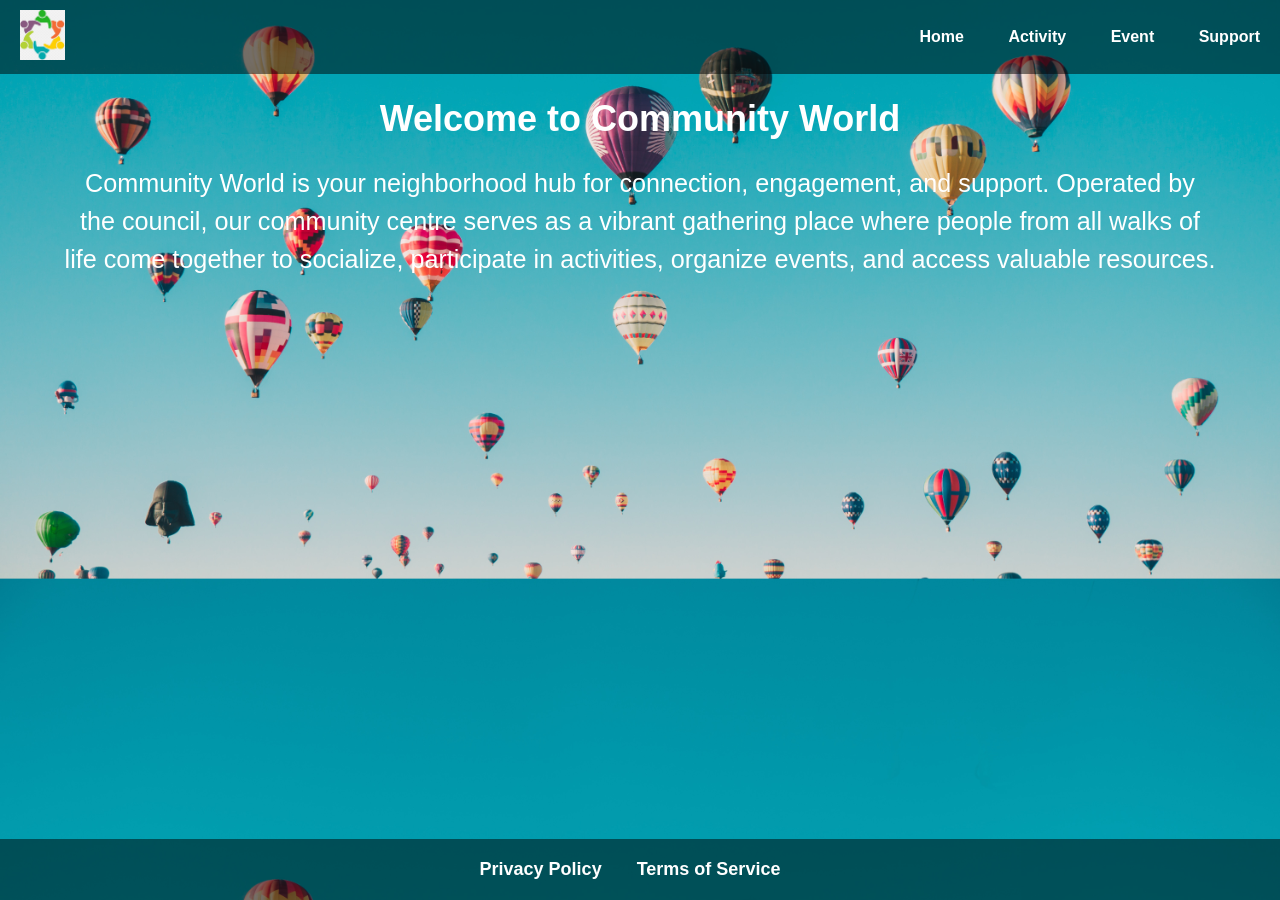
==== index.html @ bab8e0f3 "Add files via upload" ====
<!DOCTYPE html>
<html lang="en">
<head>
<meta name='viewport' content='width=device-width, initial-scale=1.0'>
<title>Community World</title>
<link rel='stylesheet' href='style.css'>
</head>
<body>
    <header>
        <div class="logo">
            <img src="images/logo.png" alt="logo">
        </div>
        <nav> 
            <ul>
                <li><a href="index.html">Home</a></li>
                <li><a href="activity.html">Activity</a></li>
                <li><a href="event.html">Event</a></li>
                <li><a href="support.html">Support</a></li>
            </ul>
        </nav>
    </header>
    <main>
        <h1>Welcome to Community World</h1>
        <p>Community World is your neighborhood hub for connection, engagement, and support. Operated by the council, our community centre serves as a vibrant gathering place where people from all walks of life come together to socialize, participate in activities, organize events, and access valuable resources.</p>
    <footer>
        <div class="container">
            <div class="footer-content">
            <nav>
             <ul>
                 <li><a href="#">Privacy Policy</a></li>
                 <li><a href="#">Terms of Service</a></li>
             </ul>
            </nav>
    </footer>

</body>
</html>
---- style.css ----
body {
    margin: 0;
    padding: 20px;
    font-family: Arial, sans-serif;
    background-image: url('images/background.jpg'); /* Path to your background image */
    background-size: cover; /* Cover the entire viewport */
    background-position: center;
    color: #ffffff;
}

.logo img {
    height: 50px; /* Adjust height of the logo as needed */
}

header {
    background-color: rgba(0, 0, 0, 0.5); /* Background color of the header */
    padding: 20px ;
    display: flex; /* Use flexbox to control layout */
    justify-content: space-between; /* Items are spaced evenly along the header */
    align-items: center; /* Align items vertically in the center */
}

.logo img {
    height: 50px; /* Adjust height of the logo as needed */
    padding-left: 20px;
}

nav ul {
    list-style-type: none;
    margin: 0;
    padding: 0;
}

nav ul li {
    display: inline; /* Display list items horizontally */
    margin-right: 20px;
    padding-right: 20px;
}

nav ul li a {
    color: #ffffff; /* Color of the navigation links */
    text-decoration: none;
    font-weight: bold;
    
}

main {
    text-align: center; /* Center-align the text within the main element */
    text-wrap: balance;
    font-size: large;
    
}

.main-content {
    max-width: 600px; /* Adjust the maximum width of the content as needed */
    margin: 0 auto; /* Center the content horizontally */
}

footer {
    background-color:rgba(0, 0, 0, 0.5);
    color: #fff;
    padding: 20px;
    position: fixed;
    bottom: 0;
    width: 100%;
}

.container {
    max-width: 1200px;
    margin: 0 auto;
}

.footer-content {
    display: inline;
    justify-content: space-between;
    align-items: center;
}

nav ul {
    list-style-type: none;
    padding: 0;
    margin: 0;
}

nav ul li {
    display: inline;
    margin-right: 0;
}

nav ul li:last-child {
    margin-right: 0;
}

nav ul li a {
    color: #fff;
    text-decoration: none;
}

p {
    font-size: 1.4em; /* Adjust paragraph font size as needed */
    line-height: 1.5; /* Adjust paragraph line height as needed */
    color:#ffffff; /* Change to desired paragraph text color */

}

body {
    font-family: Arial, sans-serif;
    margin: 0;
    padding: 0;
}

header {
    background-color: rgba(0, 0, 0, 0.5);
    color:rgba(0, 0, 0, 0.5);
    padding: 10px 0;
    text-align: center;
}

.logo img {
    height: 50px;
}

nav ul {
    list-style: none;
    padding: 0;
}

nav ul li {
    display: inline;
    margin-right: 20px;
}

nav ul li a {
    color: white;
    text-decoration: none;
}

main.grid-container {
    display: grid;
    grid-template-columns: repeat(auto-fit, minmax(250px, 1fr));
    gap: 20px;
    padding: 20px;
}

.activity {
    background-color:rgba(0, 0, 0, 0.5);
    border-radius: 5px;
    padding: 20px;
    text-align: center;
}

.activity img {
    width: 100%; /* Ensure the image fills the container */
    height: 300px; /* Set a fixed height for all images */
    object-fit: cover; /* Maintain aspect ratio and crop if necessary */
    border-radius: 5px 5px 0 0; /* Optional: Add rounded corners */
}


.activity h2 {
    margin-top: 0;
}

.activity p {
    margin-bottom: 0;
}

footer {
    background-color:rgba(0, 0, 0, 0.5);
    color: white;
    text-align: center;
    padding: 20px 0;
}

footer nav ul li {
    display: inline;
    margin-right: 10px;
}

footer nav ul li a {
    color: white;
    text-decoration: none;
}


/* Additional styles specific to the Event page */
.grid-container {
    display: grid;
    grid-template-columns: repeat(auto-fit, minmax(250px, 1fr)); /* Responsive grid layout */
    gap: 20px; /* Gap between grid items */
    padding: 20px; /* Padding around the grid container */
}

.event {
    background-color: rgba(0, 0, 0, 0.5);
    border-radius: 5px;
    overflow: hidden; /* Ensure images don't overflow the event box */
}

.event img {
    width: 100%; /* Ensure images fill their container */
    height: 400px; /* Set a fixed height for all images */
    object-fit: cover; /* Maintain aspect ratio and crop if necessary */
    border-radius: 5px 5px 0 0; /* Add rounded corners to the top */
}


.event-details {
    padding: 20px;
}

.event h2 {
    margin-top: 0;
}

.event p {
    margin-bottom: 10px;
}


/* CSS for the grid container */
.distribution-grid {
    display: grid;
    grid-template-columns: repeat(2, 1fr);
    gap: 20px;
    margin-bottom: 10px;
}

/* CSS for food distribution section */
.food-distribution {
    background-color: rgba(0, 0, 0, 0.5);
    padding: 20px;
    border-radius: 5px;
}

.food-distribution img {
    max-width: 50%;
    height: auto;
    margin-bottom: 10px;
}

/* CSS for cloth distribution section */
.cloth-distribution {
    background-color: rgba(0, 0, 0, 0.5);
    padding: 20px;
    border-radius: 5px;
}

.cloth-distribution img {
    max-width: 50%;
    height: auto;
    margin-bottom: 10px;
}

/* CSS for support form section */
.support-form {
    background-color: rgba(0, 0, 0, 0.5);
    padding: 20px;
    border-radius: 10px;
    box-shadow: 0 0 10px rgba(0, 0, 0, 0.1); /* Adding box shadow */
}

.support-form input[type="text"],
.support-form input[type="email"],
.support-form textarea {
    width: 30%;
    padding: 10px;
    margin-bottom: 10px;
    border: 1px solid #ccc;
    border-radius: 5px;
    box-sizing:border-box;
}

.support-form textarea {
    height: 150px;
}

.support-form input[type="submit"] {
    background-color: #007bff;
    color: #fff;
    border: none;
    padding: 10px 20px;
    cursor: pointer;
    border-radius: 5px;
}

.support-form input[type="submit"]:hover {
    background-color: #0056b3;
}





@media screen and (max-width:1024px) {

    .about-img .about-exp span {
        font-size: 20px;
        margin: 140px -80px;
        transform: rotate(-90deg);
    }
}

@media screen and (max-width: 768px) {
    .toggle-btn {
        display: block;
    }

    .search-icon {
        margin: 10px;
        font-size: 1rem;
    }

    .nav-options {
        display: none;
        flex-direction: column;
        position: absolute;
        top: 0;
        right: 0;
        width: 100%;
        line-height: 1.5rem;
        background-color: rgba(0, 0, 0, 0.7);
        padding: 10px;
    }

    .nav-options.show {
        display: flex;
        margin: 66px -30px 0px 0px;
    }

    .footer-main {
        flex-direction: column;
        padding: 4rem 2rem;
    }

    .logo {
        max-width: 150px;
        max-height: 75px;
    }

    .listing-item .listing-img img {
        max-height: 600px;
    }

    .hero-text {
        position: absolute;
        top: 60%;
        left: 5%;
        /* Adjust this value for mobile view */
        transform: translate(0%, -50%);
        max-width: 90%;
        /* Adjust the maximum width of the text for mobile view */
        font-size: 18px;
        line-height: 1.5rem;
    }
}

@media screen and (max-width:992px) {

    .product-main,
    .Inner_section,
    .contact-main {
        flex-direction: column;
    }

    .about_text {
        margin-left: 0px;
        line-height: 25px;
        font-size: 14px;

    }

    .extra-text {
        margin-left: 0px;
        line-height: 25px;
        font-size: 14px;

    }

    .about-img .about-exp {
        width: 100%;
    }

    .about-img .about-exp span {
        font-size: 20px;
        margin: 130px -80px;
    }

    .abt-img {
        padding: 30px 25px 30px 40px;
    }

    .about-img .about-exp span {
        font-size: 18px;
        margin: 180px -90px;
        transform: rotate(-90deg);
    }
}

@media screen and (max-width: 425px) {
    .hero-section img {
        height: 300px;
    }

    .hero-text {
        font-size: 14px;
        top: 70%;
    }
}
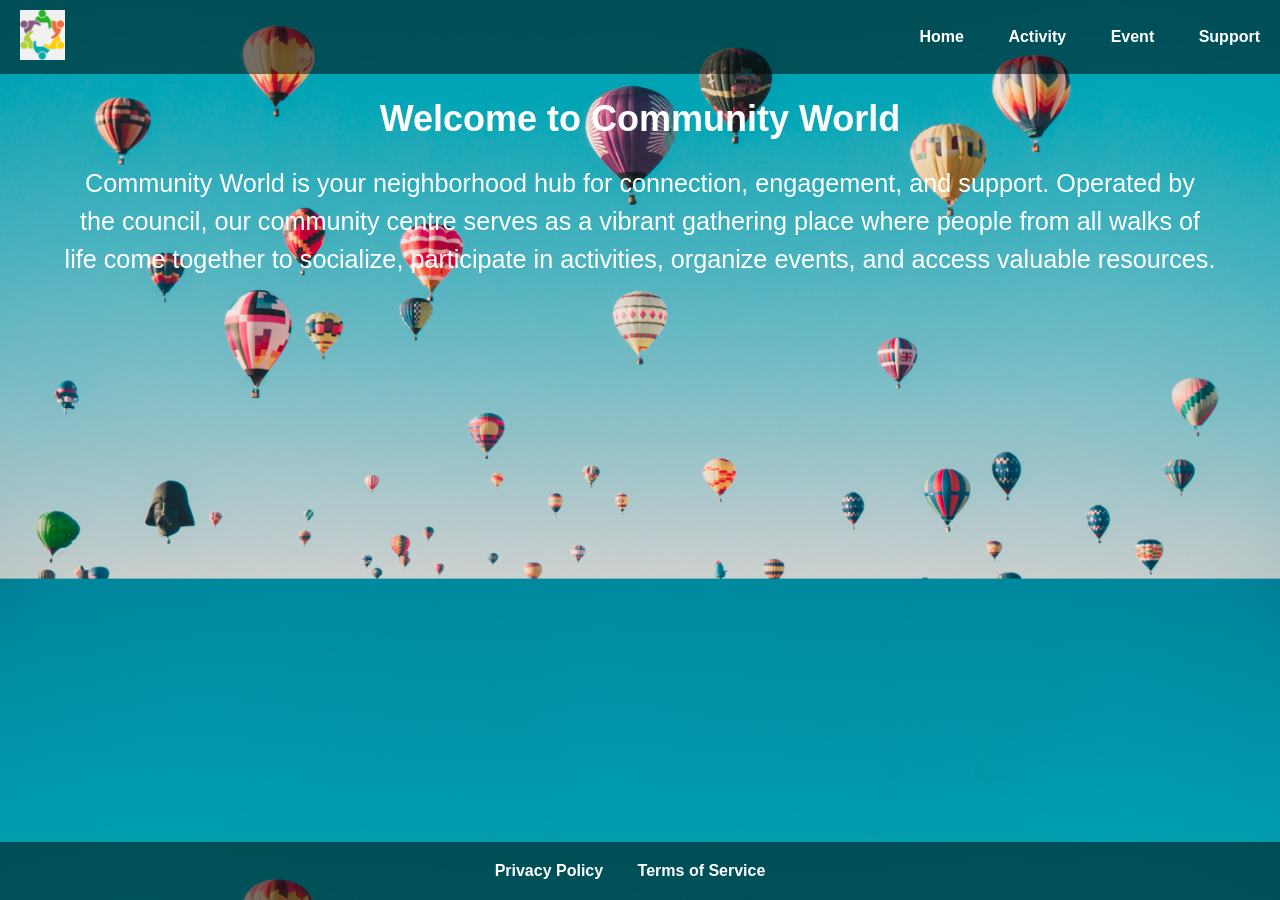
==== commit 279191ed: "Add files via upload" ====
--- a/index.html
+++ b/index.html
@@ -1,9 +1,11 @@
 <!DOCTYPE html>
 <html lang="en">
 <head>
+<meta charset="UTF-8">
 <meta name='viewport' content='width=device-width, initial-scale=1.0'>
 <title>Community World</title>
 <link rel='stylesheet' href='style.css'>
+<script src="script.js" defer></script>
 </head>
 <body>
     <header>
@@ -22,7 +24,8 @@
     <main>
         <h1>Welcome to Community World</h1>
         <p>Community World is your neighborhood hub for connection, engagement, and support. Operated by the council, our community centre serves as a vibrant gathering place where people from all walks of life come together to socialize, participate in activities, organize events, and access valuable resources.</p>
-    <footer>
+    </main>
+        <footer>
         <div class="container">
             <div class="footer-content">
             <nav>
@@ -31,6 +34,7 @@
                  <li><a href="#">Terms of Service</a></li>
              </ul>
             </nav>
+            </div>
     </footer>
 
 </body>
